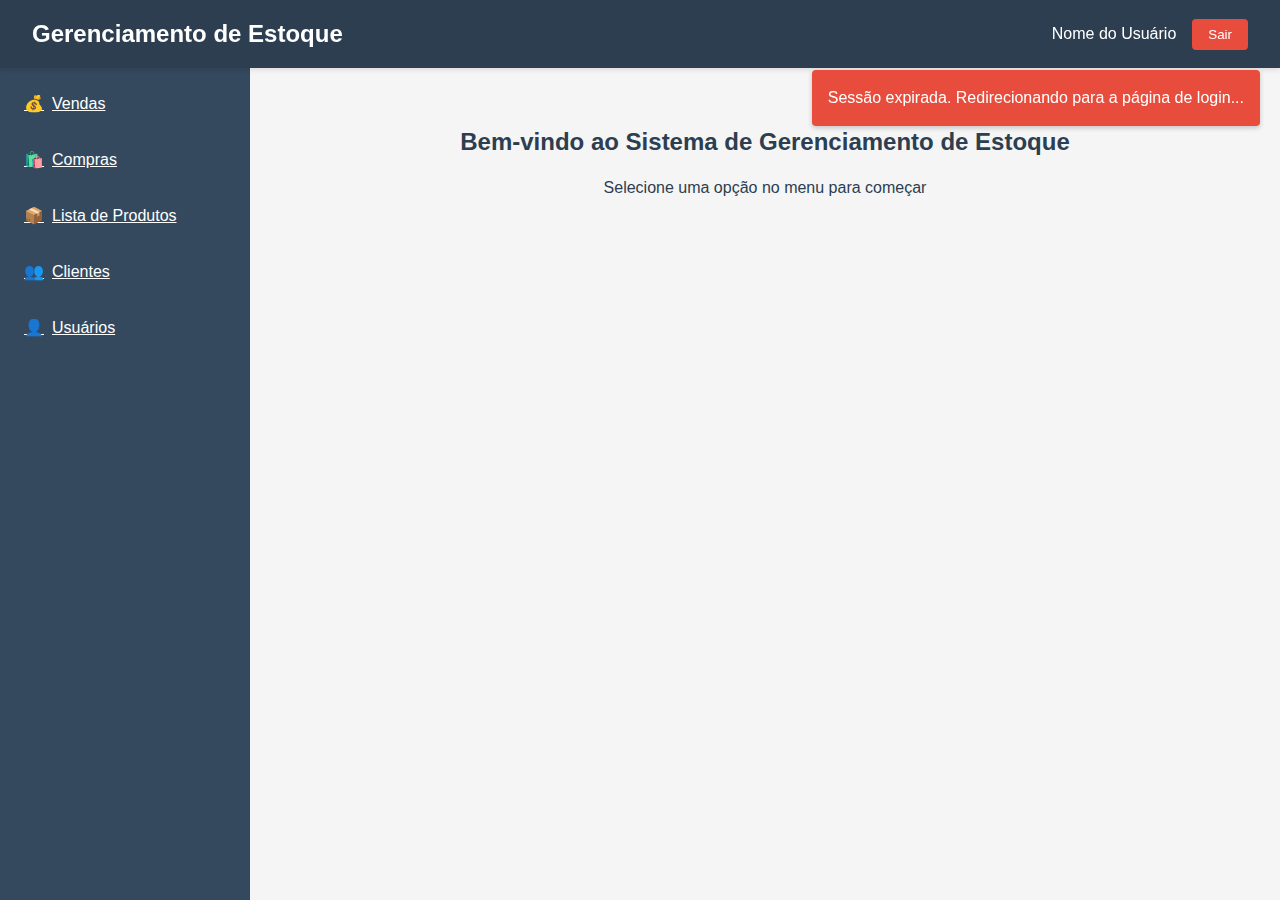
==== index.html @ 092f25bd "Initial" ====
<!DOCTYPE html>
<html lang="pt-BR">
<head>
    <meta charset="UTF-8">
    <meta name="viewport" content="width=device-width, initial-scale=1.0">
    <meta name="description" content="Sistema de Gerenciamento de Estoque - Controle suas vendas, compras, produtos, clientes e usuários">
    <title>Gerenciamento de Estoque - Sistema</title>
    <link rel="stylesheet" href="css/styles.css">
</head>
<body>
    <a href="#mainContent" class="skip-link">Pular para o conteúdo principal</a>
    
    <header role="banner">
        <div class="logo" role="heading" aria-level="1">
            Gerenciamento de Estoque
        </div>
        <div class="user-info">
            <span class="user-name" id="userNameDisplay" role="status" aria-label="Usuário atual">Nome do Usuário</span>
            <button 
                class="logout-btn" 
                onclick="logout()" 
                aria-label="Sair do sistema"
                role="button">
                Sair
            </button>
        </div>
    </header>

    <div class="main-container">
        <nav class="sidebar" role="navigation" aria-label="Menu principal">
            <a href="vendas.html" class="menu-button" aria-label="Seção de Vendas">
                <span aria-hidden="true">💰</span> 
                <span>Vendas</span>
            </a>
            <a href="compras.html" class="menu-button" aria-label="Seção de Compras">
                <span aria-hidden="true">🛍️</span> 
                <span>Compras</span>
            </a>
            <a href="produtos.html" class="menu-button" aria-label="Lista de Produtos">
                <span aria-hidden="true">📦</span> 
                <span>Lista de Produtos</span>
            </a>
            <a href="clientes.html" class="menu-button" aria-label="Seção de Clientes">
                <span aria-hidden="true">👥</span> 
                <span>Clientes</span>
            </a>
            <a href="usuarios.html" class="menu-button" aria-label="Seção de Usuários">
                <span aria-hidden="true">👤</span> 
                <span>Usuários</span>
            </a>
        </nav>

        <main class="content" id="mainContent" role="main" aria-live="polite">
            <div class="welcome-message">
                <h2>Bem-vindo ao Sistema de Gerenciamento de Estoque</h2>
                <p>Selecione uma opção no menu para começar</p>
            </div>
        </main>
    </div>

    <!-- Área para mensagens de notificação -->
    <div id="notifications" role="alert" aria-live="polite" class="notifications"></div>

    <!-- Incluindo o script JavaScript -->
    <script src="js/index.js"></script>
</body>
</html>
---- css/styles.css ----
/* Reset e Base */
* {
    margin: 0;
    padding: 0;
    box-sizing: border-box;
    font-family: Arial, sans-serif;
}

/* Estilos de Acessibilidade */
.skip-link {
    position: absolute;
    top: -40px;
    left: 0;
    background: #e74c3c;
    color: white;
    padding: 8px;
    z-index: 1001;
    transition: top 0.3s;
}

.skip-link:focus {
    top: 0;
}

/* Foco visível */
:focus {
    outline: 3px solid #2ecc71;
    outline-offset: 2px;
}

:focus:not(:focus-visible) {
    outline: none;
}

/* Estrutura Base */
body {
    display: flex;
    flex-direction: column;
    min-height: 100vh;
    background-color: #f5f5f5;
    line-height: 1.5;
    color: #2c3e50;
}

/* Header */
header {
    background-color: #2c3e50;
    color: white;
    padding: 1rem 2rem;
    display: flex;
    justify-content: space-between;
    align-items: center;
    box-shadow: 0 2px 5px rgba(0,0,0,0.1);
    position: fixed;
    top: 0;
    left: 0;
    right: 0;
    z-index: 1000;
}

.logo {
    font-size: 1.5rem;
    font-weight: bold;
}

.user-info {
    display: flex;
    align-items: center;
    gap: 1rem;
}

.user-name {
    font-size: 1rem;
}

/* Botões */
.logout-btn {
    background-color: #e74c3c;
    color: white;
    border: none;
    padding: 0.5rem 1rem;
    border-radius: 4px;
    cursor: pointer;
    transition: background-color 0.3s;
}

.logout-btn:hover,
.logout-btn:focus {
    background-color: #c0392b;
}

/* Container Principal */
.main-container {
    display: flex;
    flex: 1;
    margin-top: 60px;
}

/* Sidebar */
.sidebar {
    width: 250px;
    background-color: #34495e;
    padding: 1rem 0;
    position: fixed;
    height: calc(100vh - 60px);
    overflow-y: auto;
}

.menu-button {
    width: 100%;
    padding: 1rem 1.5rem;
    background: none;
    border: none;
    color: white;
    text-align: left;
    font-size: 1rem;
    cursor: pointer;
    transition: all 0.3s ease;
    display: flex;
    align-items: center;
    gap: 0.5rem;
}

.menu-button:hover,
.menu-button:focus {
    background-color: #2c3e50;
    padding-left: 2rem;
}

.menu-button.active {
    background-color: #2c3e50;
    border-left: 4px solid #e74c3c;
}

/* Área de Conteúdo */
.content {
    flex: 1;
    padding: 2rem;
    margin-left: 250px;
    min-height: calc(100vh - 60px);
}

/* Mensagem de Boas-vindas */
.welcome-message {
    text-align: center;
    padding: 2rem;
    color: #2c3e50;
}

.welcome-message h2 {
    margin-bottom: 1rem;
}

/* Área de Notificações */
.notifications {
    position: fixed;
    top: 70px;
    right: 20px;
    z-index: 1000;
}

.notification {
    padding: 1rem;
    margin-bottom: 0.5rem;
    border-radius: 4px;
    background-color: #2ecc71;
    color: white;
    box-shadow: 0 2px 5px rgba(0,0,0,0.2);
}

.notification.error {
    background-color: #e74c3c;
}

/* Alto Contraste */
@media (prefers-contrast: high) {
    body {
        background: white;
        color: black;
    }
    
    header {
        background: black;
        color: white;
    }
    
    .sidebar {
        background: black;
    }
    
    .menu-button {
        color: white;
        border: 1px solid white;
    }
    
    .menu-button:hover,
    .menu-button:focus {
        background: white;
        color: black;
    }
}

/* Redução de Movimento */
@media (prefers-reduced-motion: reduce) {
    * {
        animation: none !important;
        transition: none !important;
    }
}

/* Responsividade */
@media (max-width: 768px) {
    .sidebar {
        width: 200px;
    }
    
    .content {
        margin-left: 200px;
    }
}

@media (max-width: 576px) {
    .sidebar {
        width: 0;
        transform: translateX(-100%);
    }
    
    .sidebar.active {
        width: 200px;
        transform: translateX(0);
    }
    
    .content {
        margin-left: 0;
    }
    
    .user-name {
        display: none;
    }
}
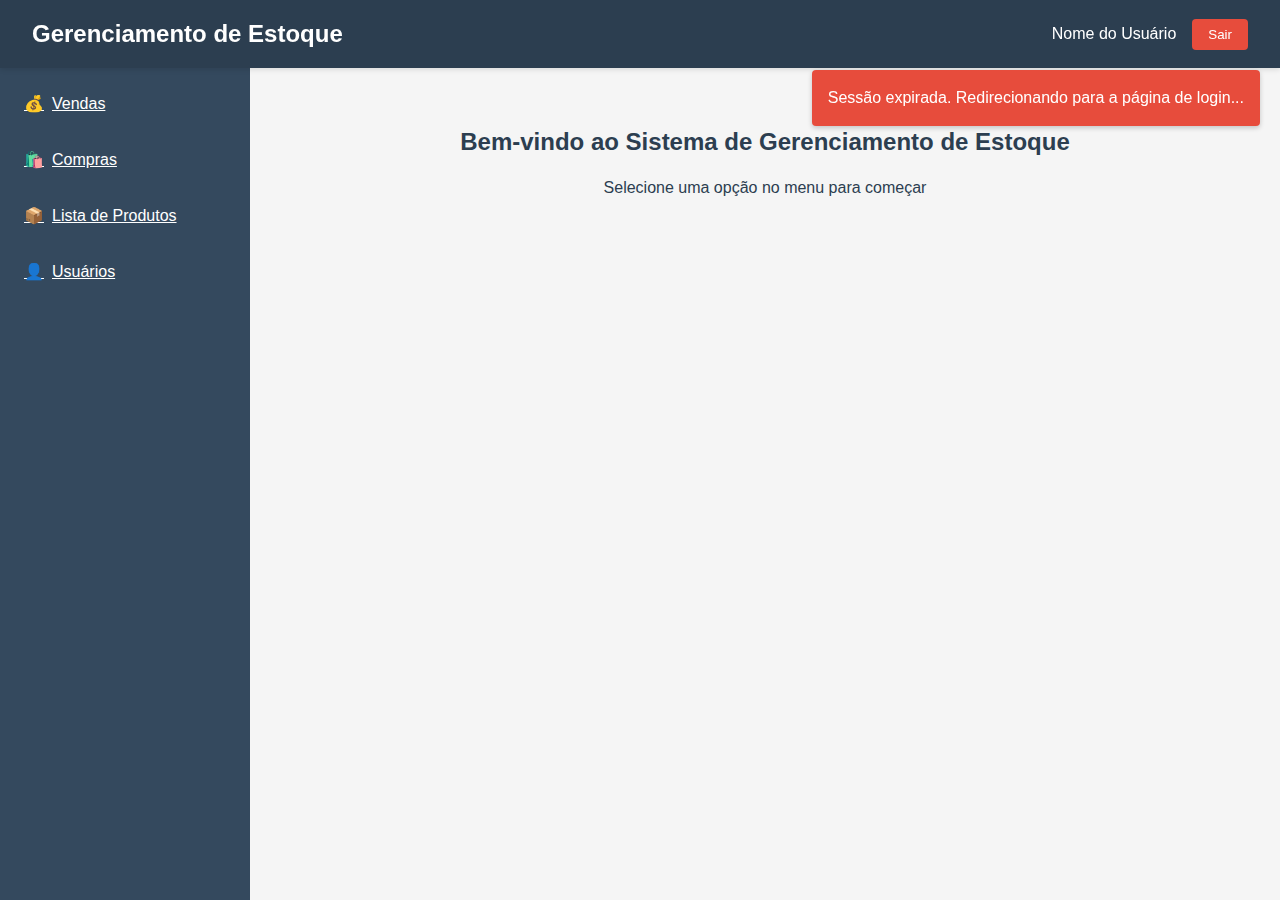
==== commit eee01a92: "exclusao da sessao clientes" ====
--- a/index.html
+++ b/index.html
@@ -40,10 +40,6 @@
                 <span aria-hidden="true">📦</span> 
                 <span>Lista de Produtos</span>
             </a>
-            <a href="clientes.html" class="menu-button" aria-label="Seção de Clientes">
-                <span aria-hidden="true">👥</span> 
-                <span>Clientes</span>
-            </a>
             <a href="usuarios.html" class="menu-button" aria-label="Seção de Usuários">
                 <span aria-hidden="true">👤</span> 
                 <span>Usuários</span>
